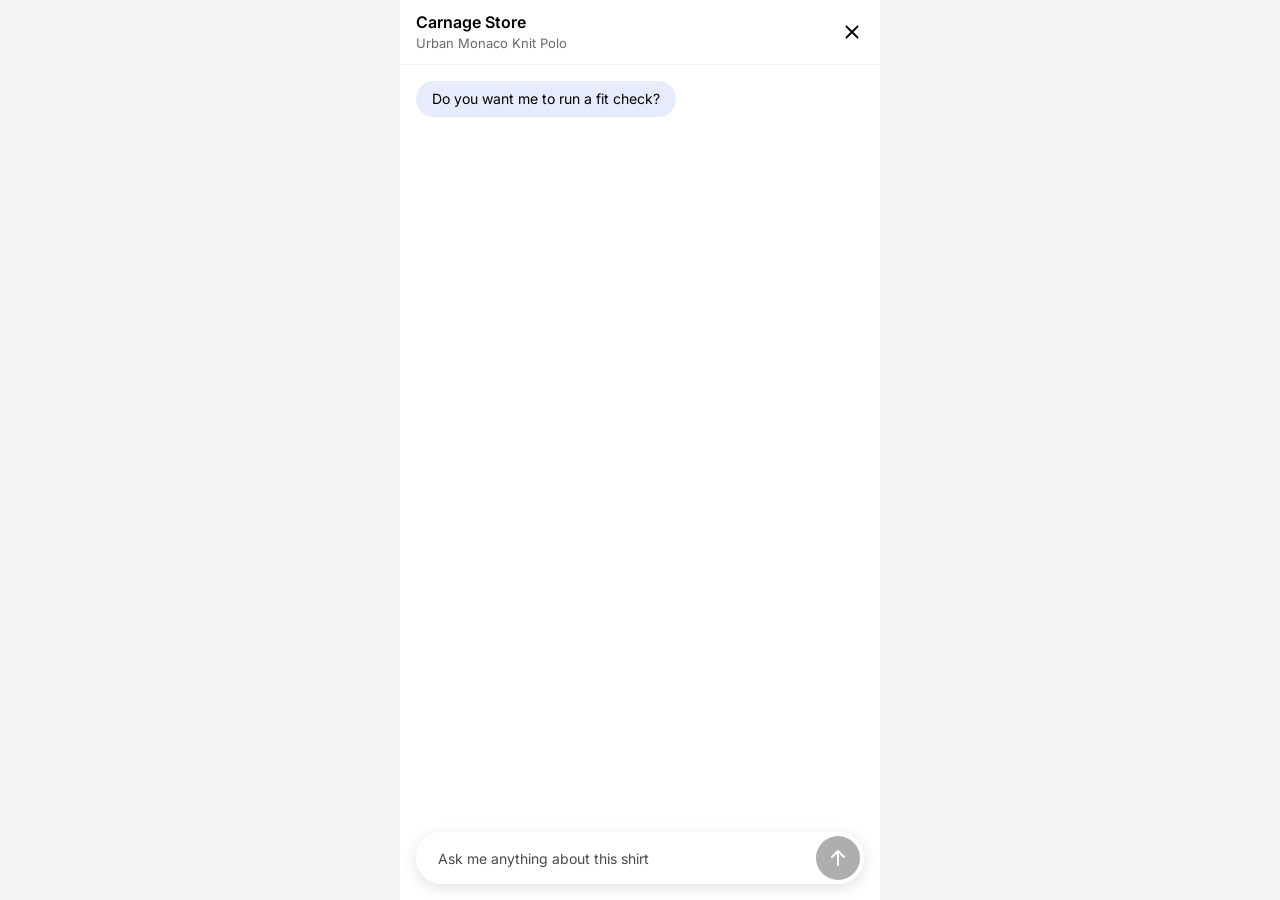
==== trust.html @ efb885ee "Play the trust chat through without waiting for the shopper The shopper's side now answers on its ow" ====
<!doctype html>
<html lang="en">
<head>
  <meta charset="utf-8" />
  <meta name="viewport" content="width=device-width, initial-scale=1, viewport-fit=cover" />
  <title>Trust check · Urban Monaco Knit Polo</title>
  <link rel="preconnect" href="https://fonts.googleapis.com" />
  <link rel="preconnect" href="https://fonts.gstatic.com" crossorigin />
  <link href="https://fonts.googleapis.com/css2?family=Inter:wght@400;500;600&display=swap" rel="stylesheet" />
  <link rel="stylesheet" href="trust.css?v=20261015d" />
</head>
<body>
  <!-- The store's chat, styled after the Personal Store purchase chat. It only helps the
       shopper decide (fit, past purchase, look and feel, what others say); no checkout. -->
  <div class="chat" role="main" aria-label="Chat with Carnage Store">
    <div class="chat__top">
      <div class="chat__heading">
        <h1 class="chat__store">Carnage Store</h1>
        <p class="chat__product" id="chatProduct">Urban Monaco Knit Polo</p>
      </div>
      <button class="chat__close" id="close" aria-label="Close chat">
        <svg viewBox="0 0 24 24" fill="none" stroke="currentColor" stroke-width="2" stroke-linecap="round" stroke-linejoin="round" aria-hidden="true"><path d="M18 6L6 18M6 6L18 18" /></svg>
      </button>
    </div>

    <div class="chat__log" id="log" aria-live="polite"></div>

    <div class="chat__dock">
      <form class="ask" id="ask">
        <input class="ask__input" id="askInput" placeholder="Ask me anything about this shirt" aria-label="Ask me anything about this shirt" enterkeyhint="send" autocomplete="off" />
        <button type="submit" class="ask__btn ask__btn--send" id="askSend" aria-label="Send" disabled>
          <svg viewBox="0 0 24 24" fill="none" stroke="currentColor" stroke-width="2" stroke-linecap="round" stroke-linejoin="round" aria-hidden="true"><path d="M12 19V5M12 5L6 11M12 5L18 11" /></svg>
        </button>
      </form>
    </div>
  </div>

  <!-- A photo from the thread, full screen on black. -->
  <div class="viewer" id="viewer" hidden>
    <button class="back back--light" id="viewerBack">
      <svg viewBox="0 0 24 24" fill="none" stroke="currentColor" stroke-width="2" stroke-linecap="round" stroke-linejoin="round" aria-hidden="true"><path d="M15 19L8 12L15 5" /></svg>
      Back
    </button>
    <img id="viewerImg" alt="" />
  </div>

  <script src="trust.js?v=20261015d"></script>
</body>
</html>
---- trust.css ----
/* Trust check chat. Tokens, spacing and motion follow the Personal Store purchase chat:
   the store's bubbles in blue, the shopper's in grey, on a 4px grid (bubbles in a run 4,
   a question to its replies 8, one speaker to the other 24), 16px gutters, 36px rows. */
:root {
  --app-w: min(100vw, 480px);
  --text: #000;
  --muted: #6b6b6b;
  --bubble-bot: rgba(21, 72, 235, 0.1);
  --bubble-me: #e8e8e8;
  --option-border: #e8edfd;
  --accent: #1548eb;
  --ask-text: #1a1a1a;
  --glass-light: rgba(255, 255, 255, 0.85);
  --chat-gutter: 16px;
  --chat-row: 36px;
  --safe-bottom: env(safe-area-inset-bottom, 0px);
  --ease-out-strong: cubic-bezier(0.23, 1, 0.32, 1);
  --spring-soft: cubic-bezier(0.34, 1.3, 0.64, 1);
  font-family: "Inter", "Helvetica Neue", Arial, sans-serif;
  -webkit-font-smoothing: antialiased;
  -webkit-tap-highlight-color: transparent;
}

*, *::before, *::after { box-sizing: border-box; }
html, body { margin: 0; height: 100%; overflow: hidden; background: #f4f4f4; color: var(--text); }
button { font: inherit; color: inherit; background: none; border: 0; padding: 0; cursor: pointer; }

.chat {
  position: fixed;
  inset: 0;
  width: var(--app-w);
  margin: 0 auto;
  display: flex;
  flex-direction: column;
  background: #fff;
  animation: intro-fade 220ms var(--ease-out-strong) both;
}

/* Heading: the store, with the product underneath; one close button on the right. */
.chat__top {
  display: flex;
  align-items: center;
  justify-content: space-between;
  gap: 12px;
  padding: calc(12px + env(safe-area-inset-top, 0px)) calc(var(--chat-gutter) - 6px) 12px var(--chat-gutter);
  border-bottom: 1px solid #f2f2f2;
}
.chat__heading { min-width: 0; display: flex; flex-direction: column; gap: 2px; }
.chat__store { margin: 0; font-size: 16px; line-height: 20px; font-weight: 600; }
.chat__product {
  margin: 0;
  font-size: 13px;
  line-height: 18px;
  color: var(--muted);
  white-space: nowrap;
  overflow: hidden;
  text-overflow: ellipsis;
}
.chat__close {
  flex: none;
  display: grid;
  place-items: center;
  width: var(--chat-row);
  height: var(--chat-row);
  border-radius: 50%;
  transition: background-color 160ms ease, transform 160ms var(--ease-out-strong);
}
.chat__close svg { width: 22px; height: 22px; }
.chat__close:hover { background: #f2f2f2; }
.chat__close:active { transform: scale(0.94); }
.chat__close:focus-visible { outline: 2px solid var(--accent); outline-offset: 2px; }

.back {
  display: flex;
  align-items: center;
  gap: 4px;
  height: var(--chat-row);
  padding: 0 8px;
  border-radius: 20px;
  font-size: 14px;
  font-weight: 500;
  transition: transform 160ms var(--ease-out-strong);
}
.back:active { transform: scale(0.96); }
.back svg { width: 18px; height: 18px; }
.back--light { color: #fff; }

.chat__log {
  flex: 1;
  min-height: 0;
  overflow-y: auto;
  display: flex;
  flex-direction: column;
  gap: 24px;
  /* Clears the ask bar: 52px tall, 16px up, plus 24px of air. */
  padding: 16px var(--chat-gutter) calc(92px + var(--safe-bottom));
  scrollbar-width: none;
}
.chat__log::-webkit-scrollbar { display: none; }

.msgs { display: flex; flex-direction: column; align-items: flex-start; gap: 4px; }
.msgs--me { align-items: flex-end; }

.bubble {
  max-width: 80%;
  min-height: var(--chat-row);
  margin: 0;
  padding: 8px 16px;
  border-radius: 18px;
  font-size: 14px;
  line-height: 20px;
}
.bubble--bot { background: var(--bubble-bot); }
.bubble--me { background: var(--bubble-me); }

/* Photos in the thread: the product the shopper came from, and the store's close-ups. */
.chat__photo {
  display: block;
  width: 112px;
  height: 140px;
  margin-bottom: 4px;
  border-radius: 8px;
  object-fit: cover;
  background: #ececec;
  cursor: zoom-in;
}
.photos { display: flex; gap: 8px; }
.photos .chat__photo { margin: 0; }
.chat__photo:focus-visible { outline: 2px solid var(--accent); outline-offset: 2px; }

/* A quoted review: the shopper's own, or another shopper's. */
.review {
  max-width: 80%;
  padding: 12px 16px;
  border-radius: 18px;
  background: var(--bubble-bot);
  font-size: 14px;
  line-height: 20px;
}
.review__text { margin: 0; }
.review__meta { margin: 4px 0 0; font-size: 12px; line-height: 16px; color: var(--muted); }
.review__heading { margin: 8px 0 4px; font-size: 13px; font-weight: 600; }
.review__heading:first-child { margin-top: 0; }
/* A small fact sheet: label on the left, value on the right. */
.facts { width: 80%; }
.facts__title { margin-top: 0; }
.facts__rows { display: grid; grid-template-columns: auto 1fr; gap: 4px 16px; margin: 0; }
.facts__rows dt { color: var(--muted); }
.facts__rows dd { margin: 0; text-align: right; font-weight: 500; }
.review__list { margin: 0; padding: 0; list-style: none; display: flex; flex-direction: column; gap: 4px; }
.review__list li { position: relative; padding-left: 20px; }
.review__list li::before {
  content: "";
  position: absolute;
  left: 2px;
  top: 4px;
  width: 12px;
  height: 12px;
  background: currentColor;
  -webkit-mask: var(--mark) center / contain no-repeat;
  mask: var(--mark) center / contain no-repeat;
}
.review__list--good li::before {
  color: var(--accent);
  --mark: url("data:image/svg+xml,%3Csvg xmlns='http://www.w3.org/2000/svg' viewBox='0 0 24 24' fill='none' stroke='black' stroke-width='3' stroke-linecap='round' stroke-linejoin='round'%3E%3Cpath d='M5 12.5L10 17.5L19 7'/%3E%3C/svg%3E");
}
.review__list--bad li::before {
  color: #c2410c;
  --mark: url("data:image/svg+xml,%3Csvg xmlns='http://www.w3.org/2000/svg' viewBox='0 0 24 24' fill='none' stroke='black' stroke-width='3' stroke-linecap='round'%3E%3Cpath d='M12 6v8M12 18h.01'/%3E%3C/svg%3E");
}

/* Quick replies: the shopper's answers, waiting on their side of the thread. */
.options { display: flex; flex-wrap: wrap; gap: 8px; justify-content: flex-end; margin-top: -16px; }
.option {
  min-height: var(--chat-row);
  max-width: 80%;
  padding: 8px 16px;
  border: 1px solid var(--option-border);
  border-radius: 200px;
  font-size: 14px;
  line-height: 20px;
  text-align: right;
  transition: background-color 200ms ease, border-color 200ms ease, transform 160ms var(--ease-out-strong);
}
.option:hover { border-color: var(--accent); }
.option:active { transform: scale(0.96); }
.option--done { background: var(--accent); border-color: var(--accent); color: #fff; }

/* Each message pops out of its tail corner, rising and growing on a soft spring. */
.enter {
  transform-origin: 0 100%;
  animation:
    msg-fade 200ms var(--ease-out-strong) var(--d, 0ms) both,
    msg-pop 420ms var(--spring-soft) var(--d, 0ms) both;
}
.msgs--me .enter,
.options .enter { transform-origin: 100% 100%; }
@keyframes msg-fade { from { opacity: 0; filter: blur(2px); } }
@keyframes msg-pop { from { transform: translateY(6px) scale(0.95); } }
@keyframes intro-fade { from { opacity: 0; } }

.bubble--typing { display: flex; align-items: center; gap: 4px; }
.bubble--typing span {
  width: 6px;
  height: 6px;
  border-radius: 50%;
  background: rgba(0, 0, 0, 0.35);
  animation: typing 1s ease-in-out infinite;
}
.bubble--typing span:nth-child(2) { animation-delay: 150ms; }
.bubble--typing span:nth-child(3) { animation-delay: 300ms; }
@keyframes typing {
  0%, 60%, 100% { opacity: 0.4; transform: none; }
  30% { opacity: 1; transform: translateY(-2px); }
}

.chat__dock {
  position: absolute;
  left: var(--chat-gutter);
  right: var(--chat-gutter);
  bottom: calc(16px + var(--safe-bottom));
}
.ask {
  display: flex;
  align-items: center;
  gap: 8px;
  padding: 4px 4px 4px 20px;
  border-radius: 100px;
  background: var(--glass-light);
  -webkit-backdrop-filter: blur(16px);
  backdrop-filter: blur(16px);
  box-shadow: 0 4px 16px rgba(0, 0, 0, 0.12);
}
.ask__input {
  flex: 1;
  min-width: 0;
  height: 36px;
  border: 0;
  outline: 0;
  background: none;
  color: var(--ask-text);
  font: inherit;
  font-size: 14px;
}
.ask__input::placeholder { color: #4a4a4a; opacity: 1; }
.ask__btn {
  flex: none;
  display: flex;
  padding: 10px;
  border-radius: 100px;
  background: var(--ask-text);
  color: #fff;
  transition: opacity 0.2s ease, transform 0.2s ease;
}
.ask__btn svg { width: 24px; height: 24px; }
.ask__btn:disabled { opacity: 0.35; cursor: default; }
.ask__btn:not(:disabled):active { transform: scale(0.94); }

/* Full-screen photo on black. */
.viewer {
  position: fixed;
  inset: 0;
  z-index: 10;
  display: grid;
  place-items: center;
  background: #000;
  animation: intro-fade 200ms var(--ease-out-strong) both;
}
.viewer[hidden] { display: none; }
.viewer img { max-width: 100%; max-height: 100%; object-fit: contain; }
.viewer .back { position: absolute; top: calc(12px + env(safe-area-inset-top, 0px)); left: 8px; }

@media (prefers-reduced-motion: reduce) {
  .enter, .chat, .viewer { animation: none; }
  .bubble--typing span { animation: none; }
}
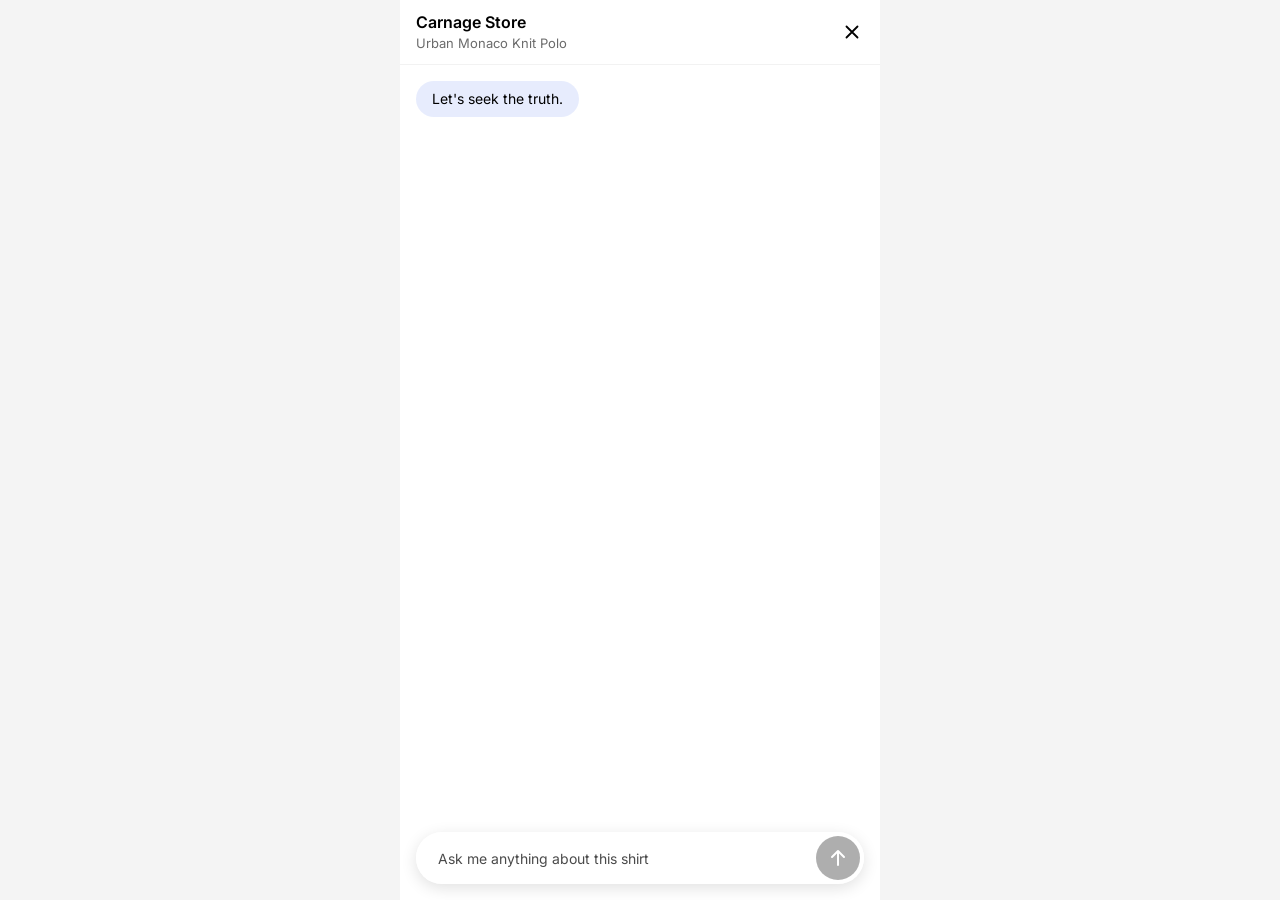
==== commit 683375cd: "Open the chat with "Let's seek the truth" The store now starts with "Let's seek the truth." and "Do " ====
--- a/trust.html
+++ b/trust.html
@@ -44,6 +44,6 @@
     <img id="viewerImg" alt="" />
   </div>
 
-  <script src="trust.js?v=20261015d"></script>
+  <script src="trust.js?v=20261016a"></script>
 </body>
 </html>
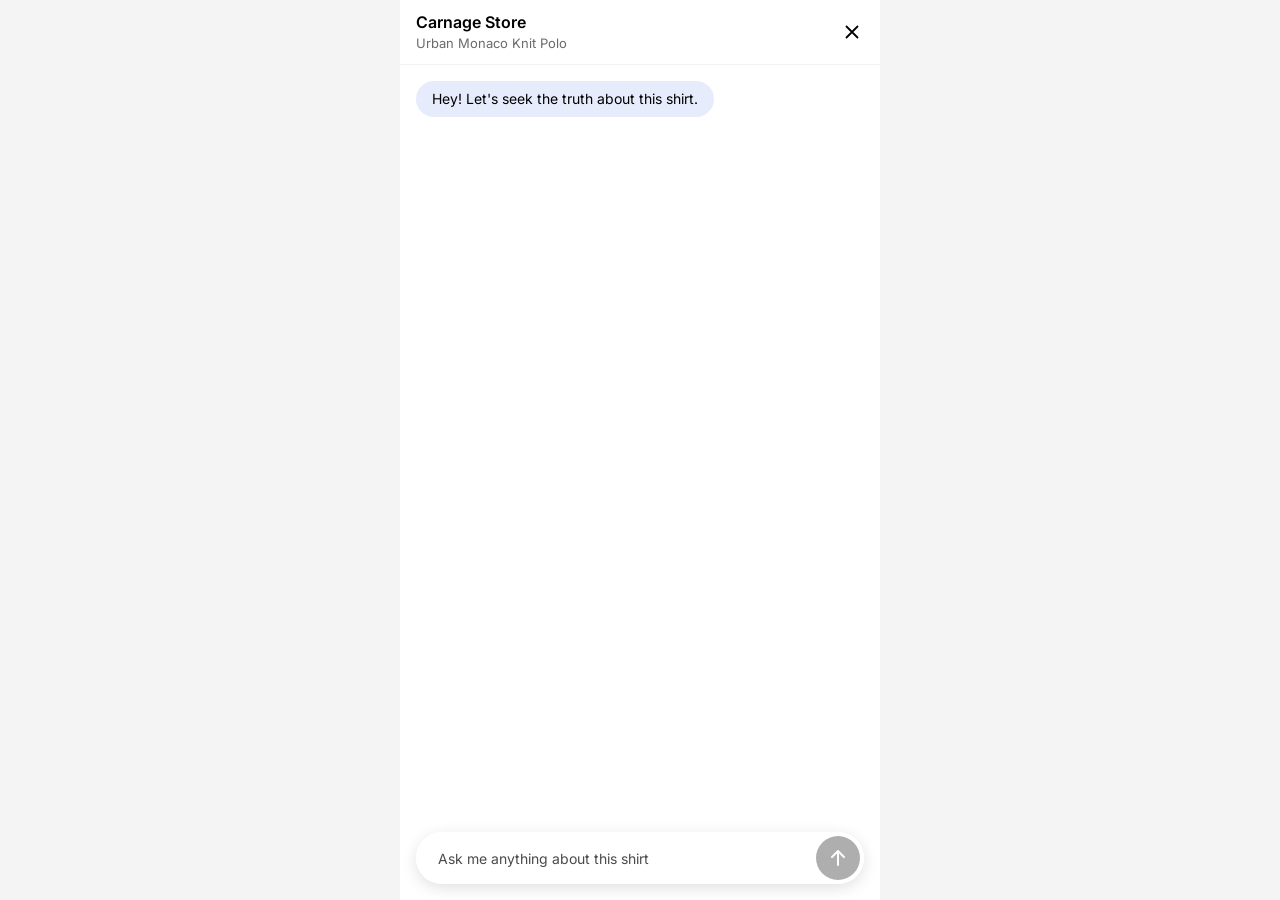
==== commit 30f838e9: "Make the trust chat a casual conversation: seller, product, fit - The store opens with "Hey! Let's s" ====
--- a/trust.html
+++ b/trust.html
@@ -44,6 +44,6 @@
     <img id="viewerImg" alt="" />
   </div>
 
-  <script src="trust.js?v=20261016a"></script>
+  <script src="trust.js?v=20261016b"></script>
 </body>
 </html>
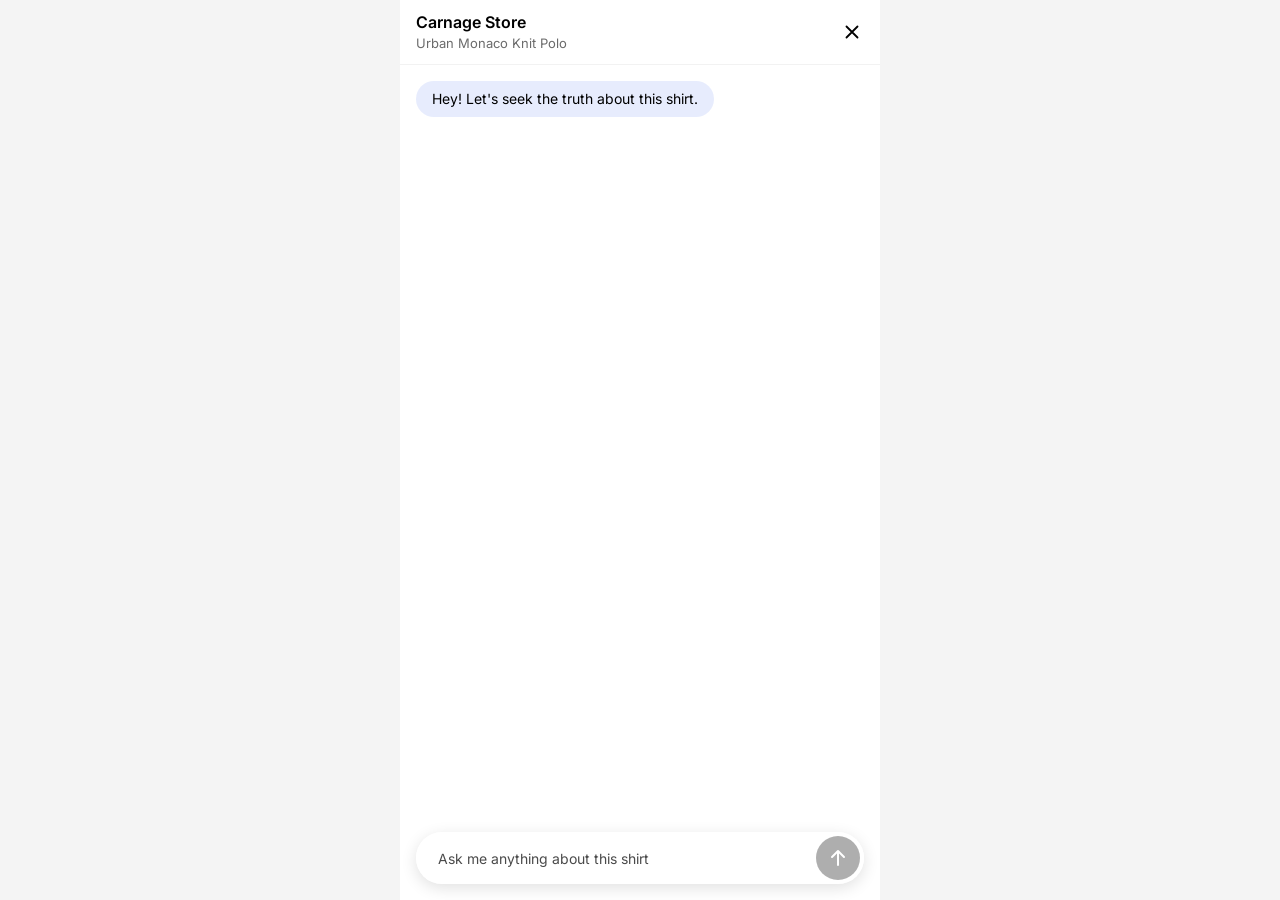
==== commit 5ec9f498: "Mention that two of the shopper's friends recommend the seller - After the seller's track record, th" ====
--- a/trust.html
+++ b/trust.html
@@ -44,6 +44,6 @@
     <img id="viewerImg" alt="" />
   </div>
 
-  <script src="trust.js?v=20261016b"></script>
+  <script src="trust.js?v=20261016c"></script>
 </body>
 </html>
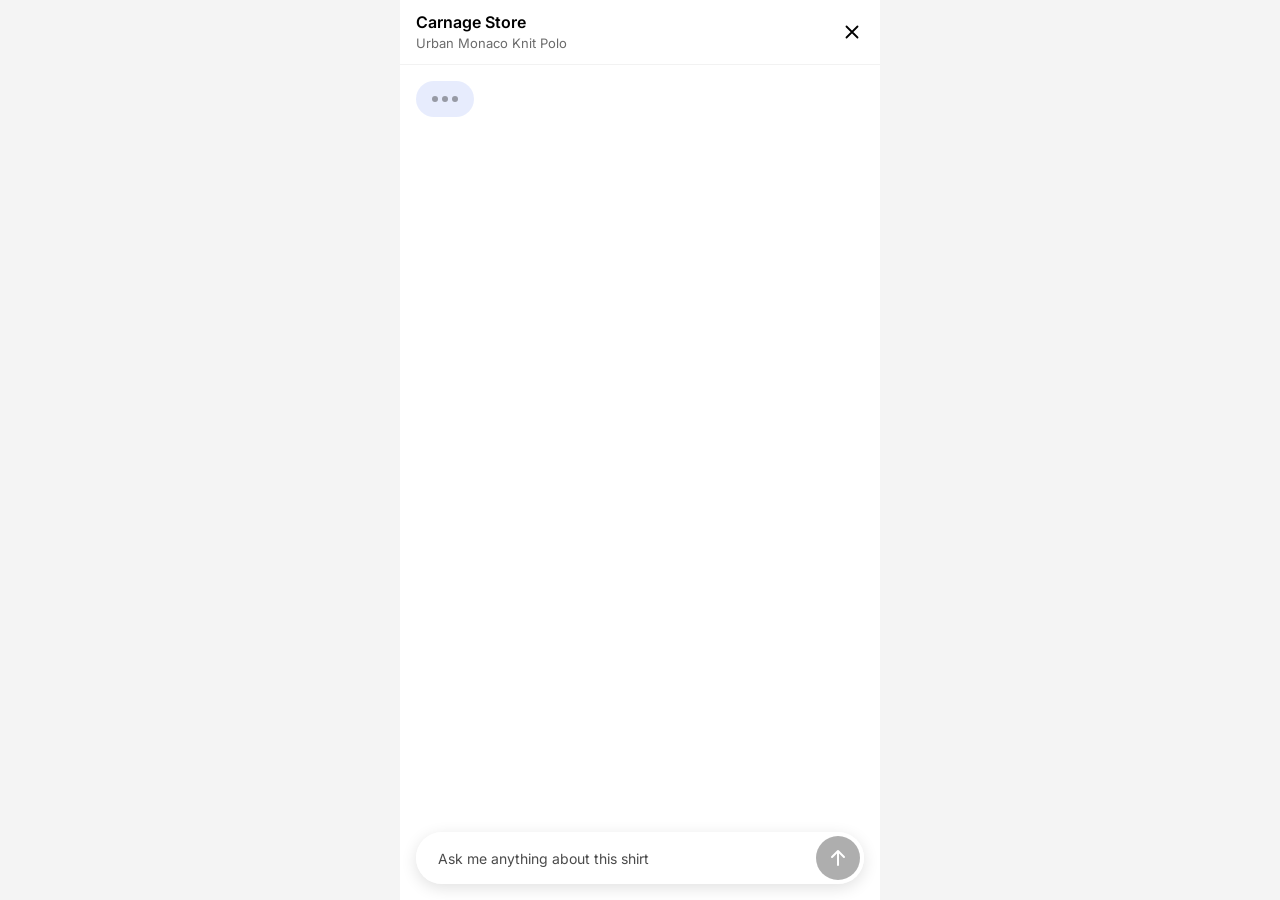
==== commit d124c16a: "Show the seller's track record as stat tiles - Replace the label/value fact sheet with a 2x2 grid of" ====
--- a/trust.html
+++ b/trust.html
@@ -7,7 +7,7 @@
   <link rel="preconnect" href="https://fonts.googleapis.com" />
   <link rel="preconnect" href="https://fonts.gstatic.com" crossorigin />
   <link href="https://fonts.googleapis.com/css2?family=Inter:wght@400;500;600&display=swap" rel="stylesheet" />
-  <link rel="stylesheet" href="trust.css?v=20261015d" />
+  <link rel="stylesheet" href="trust.css?v=20261016a" />
 </head>
 <body>
   <!-- The store's chat, styled after the Personal Store purchase chat. It only helps the
@@ -44,6 +44,6 @@
     <img id="viewerImg" alt="" />
   </div>
 
-  <script src="trust.js?v=20261016c"></script>
+  <script src="trust.js?v=20261016e"></script>
 </body>
 </html>
--- a/trust.css
+++ b/trust.css
@@ -141,12 +141,13 @@
 .review__meta { margin: 4px 0 0; font-size: 12px; line-height: 16px; color: var(--muted); }
 .review__heading { margin: 8px 0 4px; font-size: 13px; font-weight: 600; }
 .review__heading:first-child { margin-top: 0; }
-/* A small fact sheet: label on the left, value on the right. */
-.facts { width: 80%; }
-.facts__title { margin-top: 0; }
-.facts__rows { display: grid; grid-template-columns: auto 1fr; gap: 4px 16px; margin: 0; }
-.facts__rows dt { color: var(--muted); }
-.facts__rows dd { margin: 0; text-align: right; font-weight: 500; }
+/* Key figures: a 2x2 grid of tiles, the figure large with what it means underneath. */
+.stats { width: 80%; }
+.stats .review__heading { margin-bottom: 8px; }
+.stats__grid { display: grid; grid-template-columns: 1fr 1fr; gap: 8px; margin: 0; }
+.stats__tile { padding: 12px; border-radius: 12px; background: #fff; }
+.stats__value { font-size: 20px; line-height: 24px; font-weight: 600; color: var(--accent); font-variant-numeric: tabular-nums; }
+.stats__label { margin: 4px 0 0; font-size: 12px; line-height: 16px; color: var(--muted); }
 .review__list { margin: 0; padding: 0; list-style: none; display: flex; flex-direction: column; gap: 4px; }
 .review__list li { position: relative; padding-left: 20px; }
 .review__list li::before {
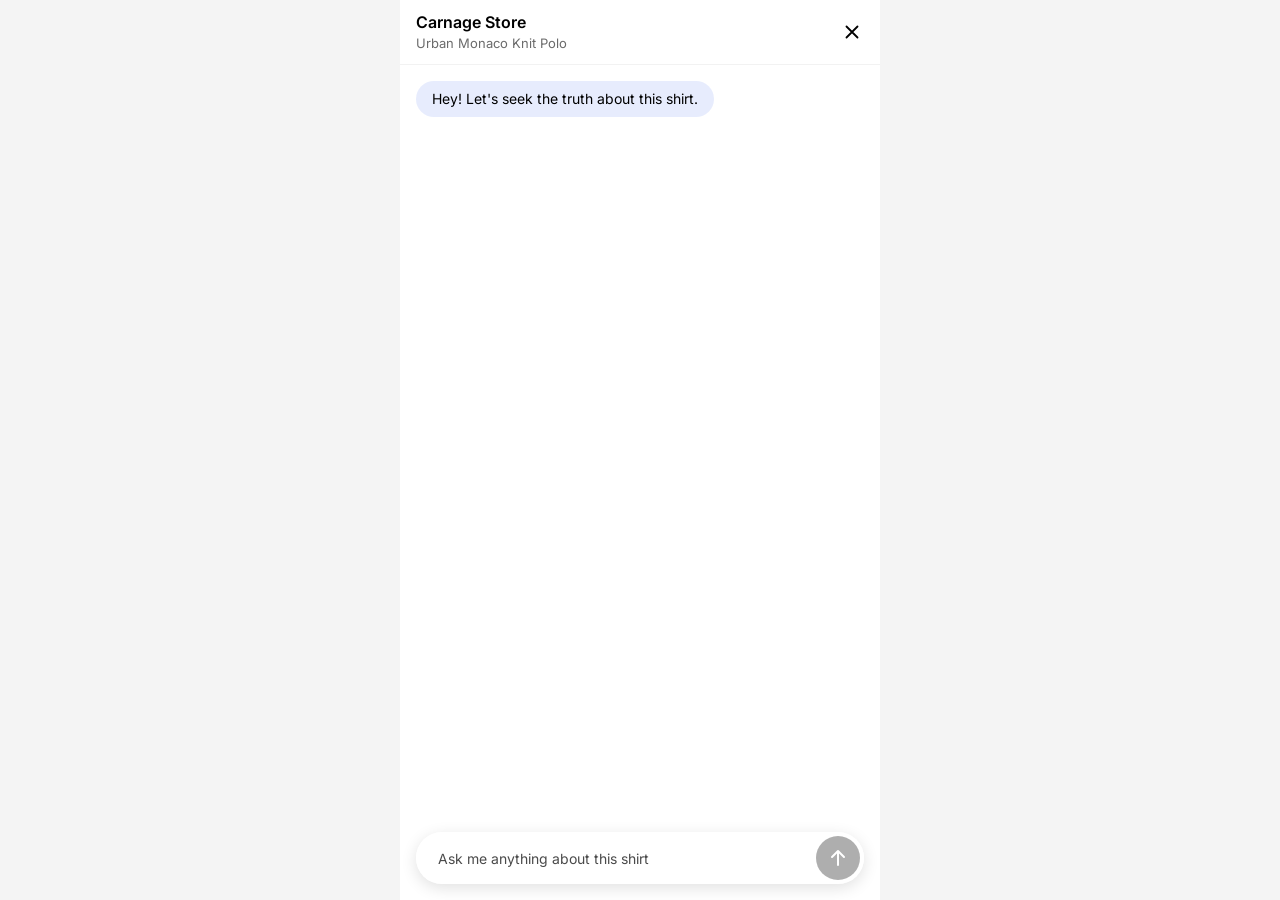
==== commit e7c91d20: "Keep the chat's own text sizes and colours in the stat tiles - Figures in the regular text size and " ====
--- a/trust.html
+++ b/trust.html
@@ -7,7 +7,7 @@
   <link rel="preconnect" href="https://fonts.googleapis.com" />
   <link rel="preconnect" href="https://fonts.gstatic.com" crossorigin />
   <link href="https://fonts.googleapis.com/css2?family=Inter:wght@400;500;600&display=swap" rel="stylesheet" />
-  <link rel="stylesheet" href="trust.css?v=20261016a" />
+  <link rel="stylesheet" href="trust.css?v=20261016b" />
 </head>
 <body>
   <!-- The store's chat, styled after the Personal Store purchase chat. It only helps the
--- a/trust.css
+++ b/trust.css
@@ -141,13 +141,13 @@
 .review__meta { margin: 4px 0 0; font-size: 12px; line-height: 16px; color: var(--muted); }
 .review__heading { margin: 8px 0 4px; font-size: 13px; font-weight: 600; }
 .review__heading:first-child { margin-top: 0; }
-/* Key figures: a 2x2 grid of tiles, the figure large with what it means underneath. */
+/* Key figures: a 2x2 grid of tiles, the figure with what it means underneath. */
 .stats { width: 80%; }
 .stats .review__heading { margin-bottom: 8px; }
 .stats__grid { display: grid; grid-template-columns: 1fr 1fr; gap: 8px; margin: 0; }
 .stats__tile { padding: 12px; border-radius: 12px; background: #fff; }
-.stats__value { font-size: 20px; line-height: 24px; font-weight: 600; color: var(--accent); font-variant-numeric: tabular-nums; }
-.stats__label { margin: 4px 0 0; font-size: 12px; line-height: 16px; color: var(--muted); }
+.stats__value { font-weight: 500; }
+.stats__label { margin: 0; color: var(--muted); }
 .review__list { margin: 0; padding: 0; list-style: none; display: flex; flex-direction: column; gap: 4px; }
 .review__list li { position: relative; padding-left: 20px; }
 .review__list li::before {
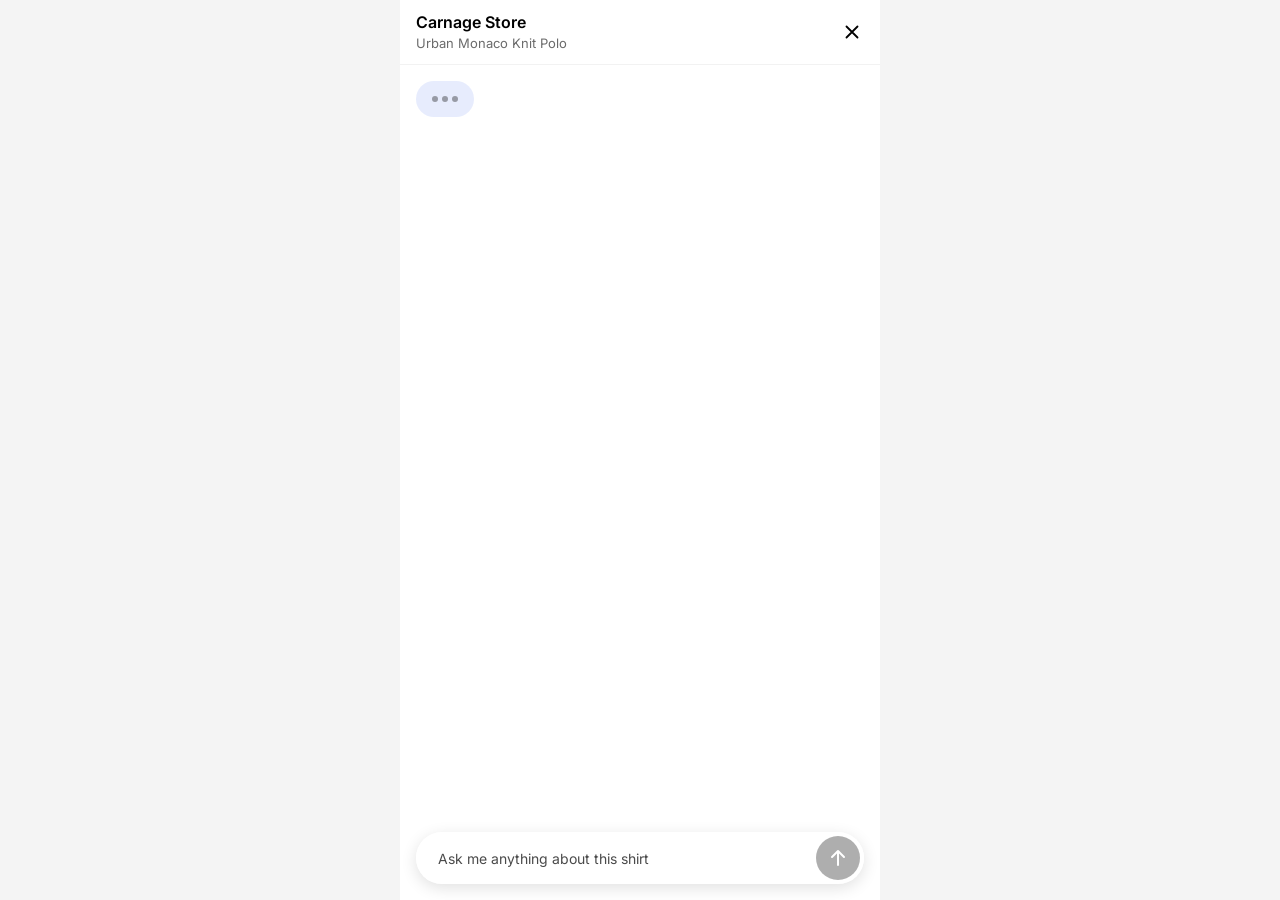
==== commit 52f06be9: "Show the seller's track record as four label/figure rows - One row per figure: what it measures on t" ====
--- a/trust.html
+++ b/trust.html
@@ -7,7 +7,7 @@
   <link rel="preconnect" href="https://fonts.googleapis.com" />
   <link rel="preconnect" href="https://fonts.gstatic.com" crossorigin />
   <link href="https://fonts.googleapis.com/css2?family=Inter:wght@400;500;600&display=swap" rel="stylesheet" />
-  <link rel="stylesheet" href="trust.css?v=20261016b" />
+  <link rel="stylesheet" href="trust.css?v=20261016c" />
 </head>
 <body>
   <!-- The store's chat, styled after the Personal Store purchase chat. It only helps the
@@ -44,6 +44,6 @@
     <img id="viewerImg" alt="" />
   </div>
 
-  <script src="trust.js?v=20261016e"></script>
+  <script src="trust.js?v=20261016f"></script>
 </body>
 </html>
--- a/trust.css
+++ b/trust.css
@@ -141,13 +141,16 @@
 .review__meta { margin: 4px 0 0; font-size: 12px; line-height: 16px; color: var(--muted); }
 .review__heading { margin: 8px 0 4px; font-size: 13px; font-weight: 600; }
 .review__heading:first-child { margin-top: 0; }
-/* Key figures: a 2x2 grid of tiles, the figure with what it means underneath. */
+/* Key figures: what each one measures on the left, the figure on the right,
+   one row each with a hairline between rows. */
 .stats { width: 80%; }
-.stats .review__heading { margin-bottom: 8px; }
-.stats__grid { display: grid; grid-template-columns: 1fr 1fr; gap: 8px; margin: 0; }
-.stats__tile { padding: 12px; border-radius: 12px; background: #fff; }
-.stats__value { font-weight: 500; }
-.stats__label { margin: 0; color: var(--muted); }
+.stats .review__heading { margin-bottom: 4px; }
+.stats__rows { margin: 0; }
+.stats__row { display: flex; justify-content: space-between; align-items: baseline; gap: 16px; padding: 8px 0; }
+.stats__row + .stats__row { border-top: 1px solid rgba(21, 72, 235, 0.12); }
+.stats__row:last-child { padding-bottom: 0; }
+.stats__label { color: var(--muted); }
+.stats__value { margin: 0; font-weight: 500; white-space: nowrap; }
 .review__list { margin: 0; padding: 0; list-style: none; display: flex; flex-direction: column; gap: 4px; }
 .review__list li { position: relative; padding-left: 20px; }
 .review__list li::before {
